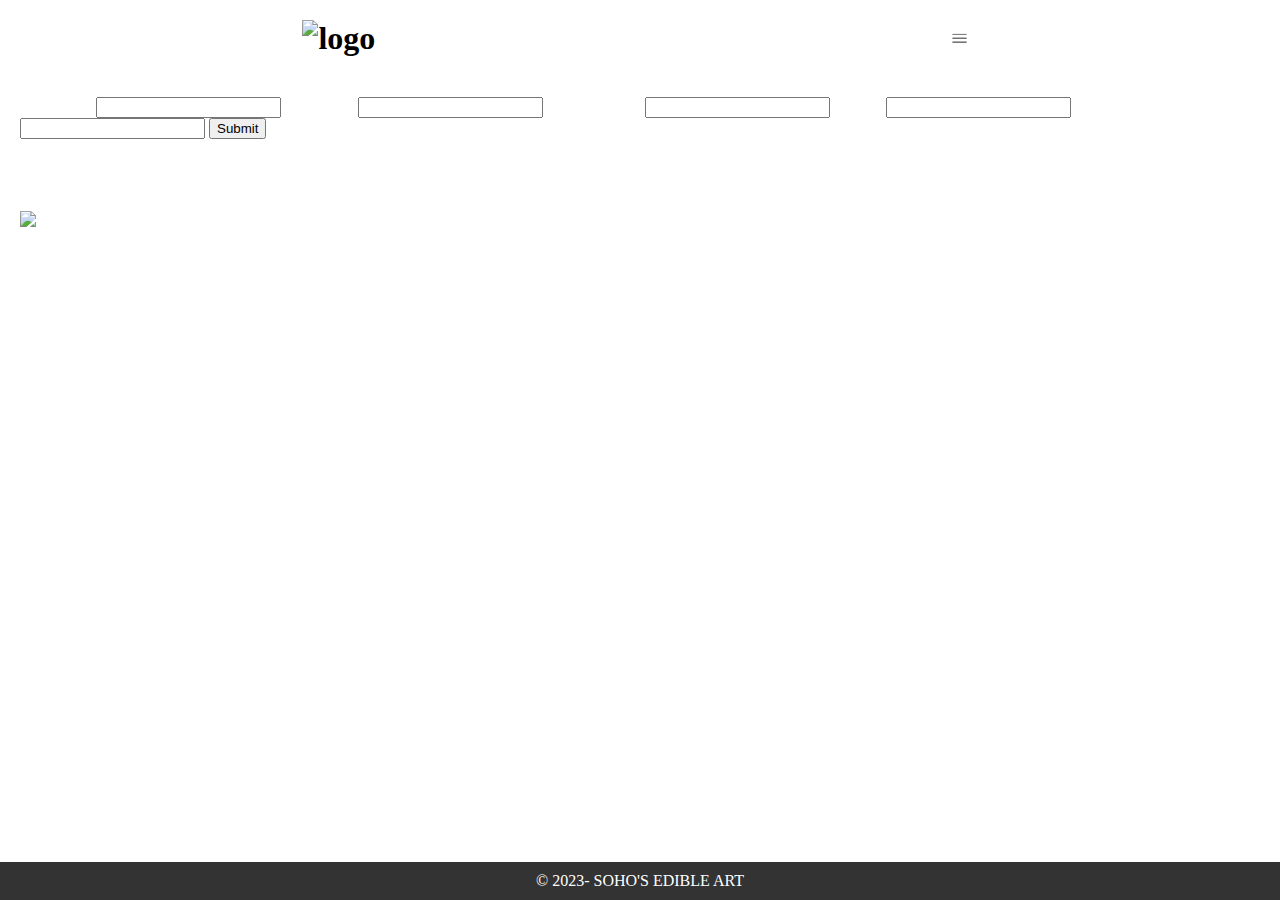
==== pages/contact.html @ 7ddc2c73 "Add pages" ====
<!DOCTYPE html>
<html lang="en">
  <head>
    <meta charset="UTF-8" />
    <meta name="viewport" content="width=device-width, initial-scale=1.0" />
    <link rel="stylesheet" href="styles.css" />
    <title>Contact</title>
  </head>
  <body>
    <header class="main-header">
      <div class="container">
        <h1 class="nav-logo">
          <img src="./images/logo.png" width="170" height="95" alt="logo" />
        </h1>
        <button id="navButton"></button>
        <nav class="main-nav">
          <ul class="main-nav-list">
            <li>
              <a href="#">Home</a>
            </li>
            <li>
              <a href="#">Products</a>
            </li>
            <li>
              <a href="#">Contact</a>
            </li>
          </ul>
        </nav>
      </div>
    </header>
    <main>
      <div>
        <form>
          <label>First Name</label>
          <input type="text" />
          <label>Last Name</label>
          <input type="text" />
          <label>Email Address</label>
          <input type="text" />
          <label>Subject</label>
          <input type="text" />
          <label>Message</label>
          <input type="text" />
          <button>Submit</button>
        </form>
      </div>
      <div class="location">
        <p>Location</p>
        <p>Techno park-ro, Yeonsu-gu, Incheon, South Korea</p>
        <p>Phone</p>
        <p>(+82)2977-0985</p>
        <img src="" alt="map" />
      </div>
    </main>
    <footer>
      <div>
        <p>© 2023- SOHO'S EDIBLE ART</p>
      </div>
    </footer>
  </body>
</html>
---- pages/styles.css ----
body,
h1,
h2,
p,
ul,
li {
  margin: 0;
  padding: 0;
}

body {
  display: grid;
  grid-template-columns: 1fr;
  grid-template-rows: auto 1fr auto;
  min-height: 100vh;
}

main {
  padding: 20px;
  color: white;
}

footer {
  background-color: #333;
  color: white;
  padding: 10px;
  text-align: center;
}

header {
  /* background-color: #333; */
  padding: 20px;
  text-align: center;
}

@media (max-width: 768px) {
  header {
    padding: 10px;
  }
}

.main-header .container {
  display: flex;
  align-items: center;
  justify-content: space-around;
  flex-wrap: wrap;
}

.main-nav {
  display: none;
}

#navButton {
  padding: 10px;
  width: 3%;
  height: 2%;
  background-image: url("../assets/icons/menu.png");
  background-position: center center;
  background-repeat: no-repeat;
  background-size: 50%;
  background-color: transparent;
  border: none;
}

#profileIcon {
  padding: 10px;
  width: 10%;
  height: 10%;
  background-image: url("../assets/icons/profile.png");
  background-position: center center;
  background-repeat: no-repeat;
  background-size: 50%;
  background-color: transparent;
  border: none;
}

#searchIcon {
  padding: 10px;
  width: 10%;
  height: 10%;
  background-image: url("../assets/icons/search.png");
  background-position: center center;
  background-repeat: no-repeat;
  background-size: 50%;
  background-color: transparent;
  border: none;
}

#cartIcon {
  padding: 10px;
  width: 10%;
  height: 10%;
  background-image: url("../assets/icons/cart.png");
  background-position: center center;
  background-repeat: no-repeat;
  background-size: 50%;
  background-color: transparent;
  border: none;
}

.main-nav-list a {
  text-decoration: none;
}

ul {
  list-style-type: none;
}

#navButton:hover + .main-nav {
  display: block;
}

img {
  max-width: 100%;
  height: auto;
}
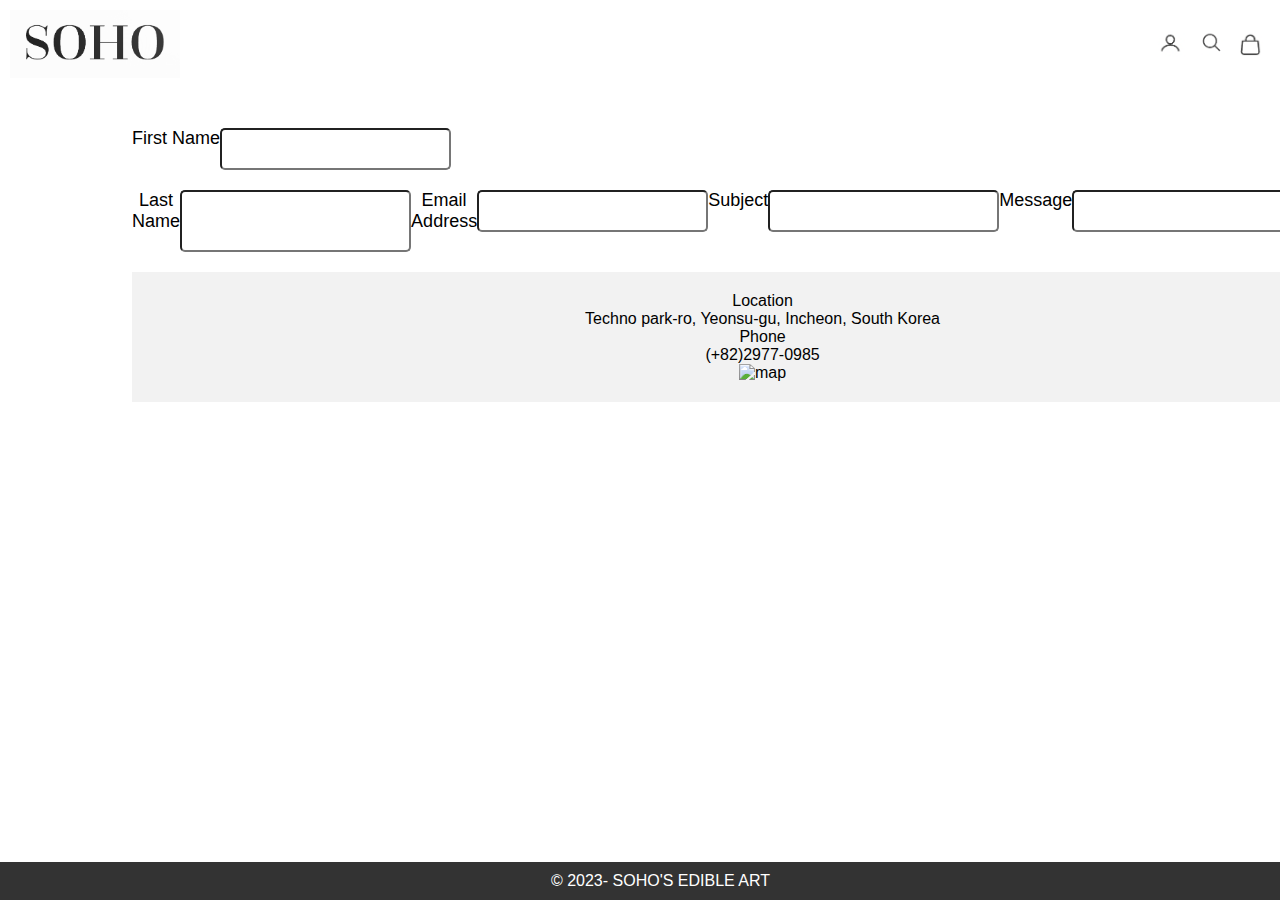
==== commit 2b0f2b3b: "Add sliding nav bar" ====
--- a/pages/contact.html
+++ b/pages/contact.html
@@ -4,52 +4,70 @@
     <meta charset="UTF-8" />
     <meta name="viewport" content="width=device-width, initial-scale=1.0" />
     <link rel="stylesheet" href="styles.css" />
+    <script src="../main.js"></script>
     <title>Contact</title>
   </head>
   <body>
     <header class="main-header">
       <div class="container">
-        <h1 class="nav-logo">
-          <img src="./images/logo.png" width="170" height="95" alt="logo" />
-        </h1>
-        <button id="navButton"></button>
-        <nav class="main-nav">
-          <ul class="main-nav-list">
-            <li>
-              <a href="#">Home</a>
-            </li>
-            <li>
-              <a href="#">Products</a>
-            </li>
-            <li>
-              <a href="#">Contact</a>
-            </li>
-          </ul>
-        </nav>
+        <img
+          src="../assets/images/logo.png"
+          width="170"
+          height="95"
+          alt="logo"
+        />
+        <div class="icons">
+          <button id="profileIcon"></button>
+          <button id="searchIcon"></button>
+          <button id="cartIcon"></button>
+          <button id="navButton"></button>
+          <nav class="main-nav">
+            <ul class="main-nav-list">
+              <li>
+                <a href="../index.html">Home</a>
+              </li>
+              <li>
+                <a href="./products.html">Products</a>
+              </li>
+              <li>
+                <a href="./contact.html">Contact</a>
+              </li>
+            </ul>
+          </nav>
+        </div>
       </div>
     </header>
-    <main>
-      <div>
+    <main class="flex-container">
+      <div class="form-section">
         <form>
-          <label>First Name</label>
+          <div class="form-group">
+            <label>First Name</label>
+            <input type="text" />
+          </div>
+          <div class="form-group">
+            <label>Last Name</label>
           <input type="text" />
-          <label>Last Name</label>
-          <input type="text" />
-          <label>Email Address</label>
-          <input type="text" />
-          <label>Subject</label>
-          <input type="text" />
-          <label>Message</label>
-          <input type="text" />
+          <div class="form-group">
+            <label>Email Address</label>
+            <input type="text" />
+          </div>
+          <div class="form-group">
+            <label>Subject</label>
+            <input type="text" />
+          </div>
+          <div class="form-group">
+            <label>Message</label>
+            <input type="text" />
+          </div>
           <button>Submit</button>
         </form>
       </div>
-      <div class="location">
+      <div class="location-section">
         <p>Location</p>
         <p>Techno park-ro, Yeonsu-gu, Incheon, South Korea</p>
         <p>Phone</p>
         <p>(+82)2977-0985</p>
-        <img src="" alt="map" />
+        <img src="../assets/images/map.png" alt="map" />
       </div>
     </main>
     <footer>
--- a/pages/styles.css
+++ b/pages/styles.css
@@ -6,6 +6,12 @@
 li {
   margin: 0;
   padding: 0;
+  font-weight: lighter;
+}
+
+img {
+  max-width: 100%;
+  height: auto;
 }
 
 body {
@@ -13,11 +19,121 @@
   grid-template-columns: 1fr;
   grid-template-rows: auto 1fr auto;
   min-height: 100vh;
+  font-family: "DIN Neuzeit Grotesk", sans-serif;
 }
 
 main {
   padding: 20px;
+  background-repeat: no-repeat;
+  text-align: center;
+  min-width: auto;
+  min-height: auto;
+}
+
+.center-text {
+  background-image: url("../assets/images/cleanEating.jpeg");
+  background-repeat: no-repeat;
+  background-size: contain;
+  background-position: center;
+  text-align: center;
+  width: 100%;
+  height: 50vh;
   color: white;
+}
+
+.features {
+  display: flex;
+  justify-content: space-between;
+  padding: 10px;
+  margin: 100px;
+}
+
+.feature-box {
+  flex: 1;
+  line-height: 150%;
+}
+
+.feature-box p {
+  margin-top: 10px;
+}
+
+.items {
+  display: flex;
+  width: 50%;
+  height: 50vh;
+  justify-content: space-between;
+  padding: 20px;
+  margin: 80px;
+}
+
+.products-title {
+  padding: 30px;
+}
+
+.products-title h2 {
+  margin: 10px;
+  margin-bottom: 15px;
+}
+
+.product-header {
+  display: flex;
+  justify-content: space-between;
+  border-top: lightgray solid 1px;
+  border-bottom: lightgray solid 1px;
+  padding: 20px;
+}
+
+.product-container {
+  display: flex;
+}
+
+.filter {
+  display: flex;
+  padding: 20px;
+  line-height: 35px;
+}
+
+.filter-option {
+  flex-direction: column;
+}
+
+.item {
+  margin: 20px;
+}
+
+.category-item img {
+  margin-bottom: 10px;
+}
+
+.categories {
+  display: flex;
+  justify-content: space-between;
+}
+
+.category-item {
+  flex: 1;
+}
+
+.category-item img {
+  padding: 20px;
+}
+
+.brands {
+  display: flex;
+  flex-wrap: wrap;
+  padding: 30px;
+  margin: 80px;
+  justify-content: center;
+  align-items: center;
+}
+
+.brands img {
+  margin: 15px;
+  flex-basis: calc(20% - 20px);
+  max-width: calc(20% - 20px);
+  box-sizing: border-box;
+  width: 70%;
+  height: auto;
 }
 
 footer {
@@ -28,8 +144,7 @@
 }
 
 header {
-  /* background-color: #333; */
-  padding: 20px;
+  padding: 10px;
   text-align: center;
 }
 
@@ -37,23 +152,86 @@
   header {
     padding: 10px;
   }
+  #profileIcon,
+  #searchIcon,
+  #cartIcon,
+  #navButton {
+    padding: 10px;
+    width: 30px;
+    height: 30px;
+    background-size: 60%;
+  }
 }
 
 .main-header .container {
   display: flex;
-  align-items: center;
-  justify-content: space-around;
+  justify-content: space-between;
+  align-items: center;
   flex-wrap: wrap;
 }
 
+/* .main-header img {
+  justify-content: center;
+} */
+
+/* .main-nav { //original
+  display: none;
+  position: absolute;
+  top: 0;
+  right: 0;
+  bottom: 0;
+  width: 220px;
+  padding: 50px;
+  background-color: white;
+  flex-direction: column;
+} */
+
 .main-nav {
-  display: none;
-}
-
+  position: fixed;
+  top: 0;
+  bottom: 0;
+  right: -250px;
+  width: 200px;
+  padding-top: 30px;
+  background-color: white;
+  transition: right 0.5s ease;
+  z-index: 1;
+}
+
+.categories {
+  padding: 10px;
+  display: flex;
+  flex-wrap: wrap;
+  justify-content: space-between;
+  align-items: center;
+}
+
+.notFound {
+  display: flex;
+  text-align: center;
+  align-items: center;
+  justify-content: center;
+  height: 100%;
+  font-weight: lighter;
+}
+
+.icons {
+  display: flex;
+  align-items: center;
+  margin-left: auto;
+  justify-content: flex-end;
+}
+
+#profileIcon,
+#searchIcon,
+#cartIcon,
 #navButton {
-  padding: 10px;
-  width: 3%;
-  height: 2%;
+  padding: 15px;
+  width: 40px;
+  height: 40px;
+  background-size: 70%;
+}
+#navButton {
   background-image: url("../assets/icons/menu.png");
   background-position: center center;
   background-repeat: no-repeat;
@@ -63,54 +241,102 @@
 }
 
 #profileIcon {
-  padding: 10px;
-  width: 10%;
-  height: 10%;
   background-image: url("../assets/icons/profile.png");
   background-position: center center;
   background-repeat: no-repeat;
-  background-size: 50%;
   background-color: transparent;
   border: none;
 }
 
 #searchIcon {
-  padding: 10px;
-  width: 10%;
-  height: 10%;
   background-image: url("../assets/icons/search.png");
   background-position: center center;
   background-repeat: no-repeat;
-  background-size: 50%;
   background-color: transparent;
   border: none;
 }
 
 #cartIcon {
-  padding: 10px;
-  width: 10%;
-  height: 10%;
   background-image: url("../assets/icons/cart.png");
   background-position: center center;
   background-repeat: no-repeat;
-  background-size: 50%;
   background-color: transparent;
   border: none;
+  background-size: 63%;
+}
+
+.main-nav-list {
+  text-decoration: none;
+  padding: 0;
+}
+
+.main-nav-list li {
+  margin-bottom: 10px;
 }
 
 .main-nav-list a {
   text-decoration: none;
+  color: black;
+  display: block;
+  padding: 5px;
+  transition: color 0.3s;
+}
+
+.flex-container {
+  display: flex;
+  justify-content: space-between;
+  align-items: flex-start;
+  width: 80%;
+  margin: 20px auto;
+}
+
+.form-section {
+  flex: 1;
+  padding-right: 20px;
+}
+
+.form-group {
+  display: flex;
+  flex-direction: center;
+  margin-bottom: 20px;
+}
+
+.form-section form label {
+  font-size: 18px;
+}
+
+.form-section form input[type="text"] {
+  font-size: 16px;
+  border-radius: 5px;
+  padding: 10px;
+}
+
+.form-section form button {
+  font-size: 16px;
+  border-radius: 5px;
+  padding: 10px 20px;
+  background-color: gray;
+  color: white;
+  border: none;
+  cursor: pointer;
+}
+
+.location-section {
+  flex: 1;
+  background-color: #f2f2f2;
+  padding: 20px;
 }
 
 ul {
   list-style-type: none;
 }
 
-#navButton:hover + .main-nav {
-  display: block;
-}
-
-img {
+/* #navButton:hover + .main-nav {
+  display: flex;
+  color: #777;
+} */
+
+/* img {
   max-width: 100%;
   height: auto;
-}
+} */
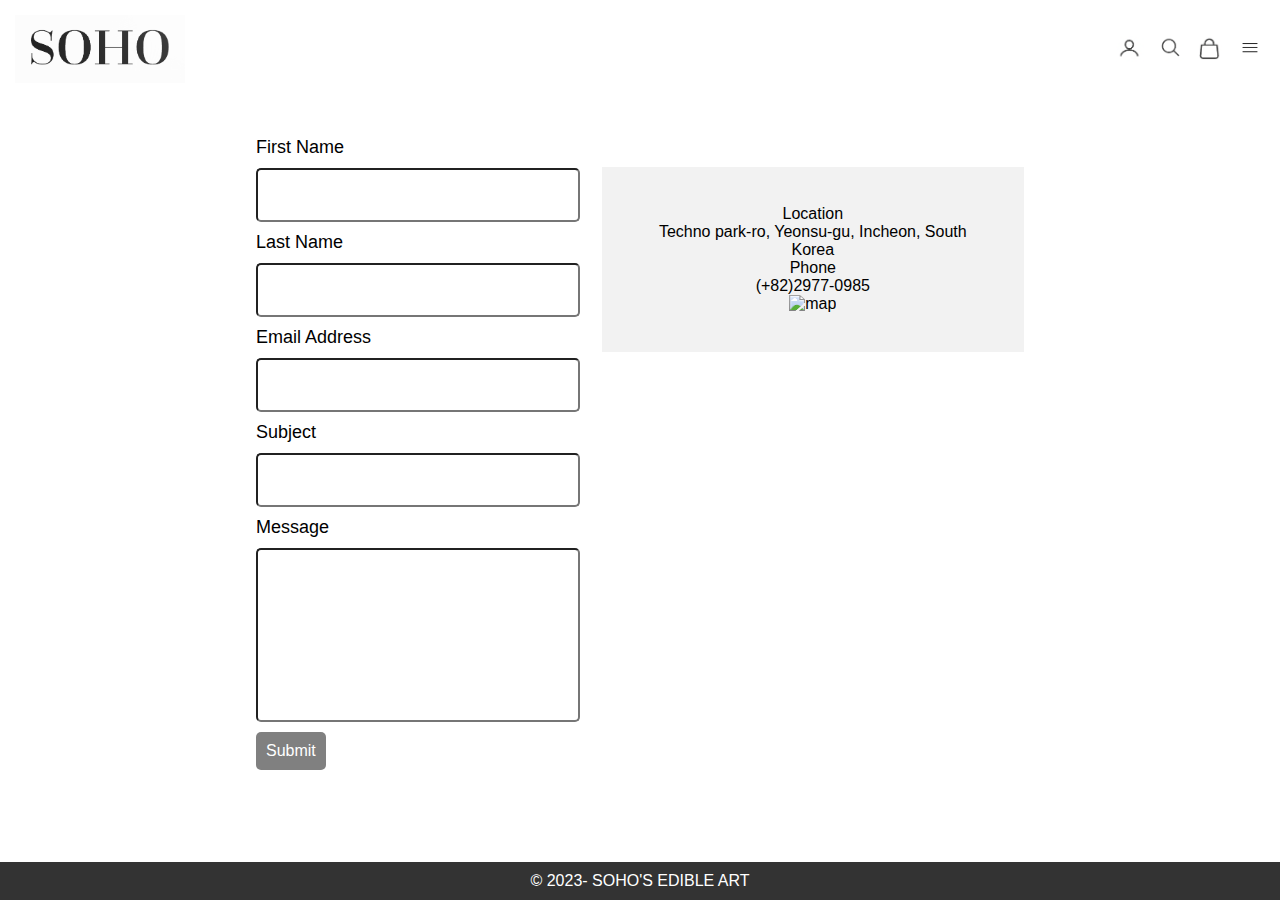
==== commit 873fb26e: "Adjust message input height" ====
--- a/pages/contact.html
+++ b/pages/contact.html
@@ -10,12 +10,14 @@
   <body>
     <header class="main-header">
       <div class="container">
-        <img
-          src="../assets/images/logo.png"
-          width="170"
-          height="95"
-          alt="logo"
-        />
+        <div class="logo-image">
+          <img
+            src="../assets/images/logo.png"
+            width="170"
+            height="95"
+            alt="logo"
+          />
+        </div>
         <div class="icons">
           <button id="profileIcon"></button>
           <button id="searchIcon"></button>
@@ -37,29 +39,32 @@
         </div>
       </div>
     </header>
-    <main class="flex-container">
+    <main class="contact-container">
       <div class="form-section">
         <form>
           <div class="form-group">
             <label>First Name</label>
-            <input type="text" />
+            <input id="fname" type="text" />
           </div>
           <div class="form-group">
             <label>Last Name</label>
-          <input type="text" />
+            <input id="lname" type="text" />
+          </div>
           <div class="form-group">
             <label>Email Address</label>
-            <input type="text" />
+            <input id="email" type="text" />
           </div>
           <div class="form-group">
             <label>Subject</label>
-            <input type="text" />
+            <input id="subject" type="text" />
           </div>
           <div class="form-group">
             <label>Message</label>
-            <input type="text" />
+            <input id="message" type="text" />
           </div>
-          <button>Submit</button>
+          <div class="form-group">
+            <button>Submit</button>
+          </div>
         </form>
       </div>
       <div class="location-section">
--- a/pages/styles.css
+++ b/pages/styles.css
@@ -30,6 +30,11 @@
   min-height: auto;
 }
 
+.logo-image {
+  margin-top: 5px;
+  margin-left: 5px;
+}
+
 .center-text {
   background-image: url("../assets/images/cleanEating.jpeg");
   background-repeat: no-repeat;
@@ -63,7 +68,8 @@
   height: 50vh;
   justify-content: space-between;
   padding: 20px;
-  margin: 80px;
+  margin-left: 80px;
+  /* margin: 80px; */
 }
 
 .products-title {
@@ -107,7 +113,7 @@
 
 .categories {
   display: flex;
-  justify-content: space-between;
+  margin: 90px;
 }
 
 .category-item {
@@ -134,6 +140,33 @@
   box-sizing: border-box;
   width: 70%;
   height: auto;
+}
+
+.btn {
+  position: absolute;
+  width: 40px;
+  height: 40px;
+  padding: 10px;
+  border: none;
+  border-radius: 50%;
+  z-index: 10px;
+  cursor: pointer;
+  background-color: #fff;
+  font-size: 18px;
+}
+
+.btn:active {
+  transform: scale(1.1);
+}
+
+.btn-prev {
+  top: 45%;
+  left: 2%;
+}
+
+.btn-next {
+  top: 45%;
+  right: 2%;
 }
 
 footer {
@@ -226,7 +259,6 @@
 #searchIcon,
 #cartIcon,
 #navButton {
-  padding: 15px;
   width: 40px;
   height: 40px;
   background-size: 70%;
@@ -263,6 +295,10 @@
   background-color: transparent;
   border: none;
   background-size: 63%;
+}
+
+.container {
+  position: sticky;
 }
 
 .main-nav-list {
@@ -282,39 +318,49 @@
   transition: color 0.3s;
 }
 
-.flex-container {
+.contact-container {
   display: flex;
   justify-content: space-between;
   align-items: flex-start;
-  width: 80%;
+  width: 60%;
   margin: 20px auto;
+  flex-direction: row;
 }
 
 .form-section {
   flex: 1;
-  padding-right: 20px;
 }
 
 .form-group {
   display: flex;
   flex-direction: center;
-  margin-bottom: 20px;
+  align-items: flex-start;
+  flex-direction: column;
 }
 
 .form-section form label {
   font-size: 18px;
+  margin-bottom: 10px;
 }
 
 .form-section form input[type="text"] {
   font-size: 16px;
   border-radius: 5px;
-  padding: 10px;
+  margin-bottom: 10px;
+  width: 300px;
+  height: 30px;
+  padding: 10px;
+}
+
+.form-section form input#message {
+  height: 150px;
+  resize: vertical;
 }
 
 .form-section form button {
   font-size: 16px;
   border-radius: 5px;
-  padding: 10px 20px;
+  padding: 10px 10px;
   background-color: gray;
   color: white;
   border: none;
@@ -324,19 +370,10 @@
 .location-section {
   flex: 1;
   background-color: #f2f2f2;
-  padding: 20px;
+  padding: 5%;
+  margin-top: 30px;
 }
 
 ul {
   list-style-type: none;
 }
-
-/* #navButton:hover + .main-nav {
-  display: flex;
-  color: #777;
-} */
-
-/* img {
-  max-width: 100%;
-  height: auto;
-} */
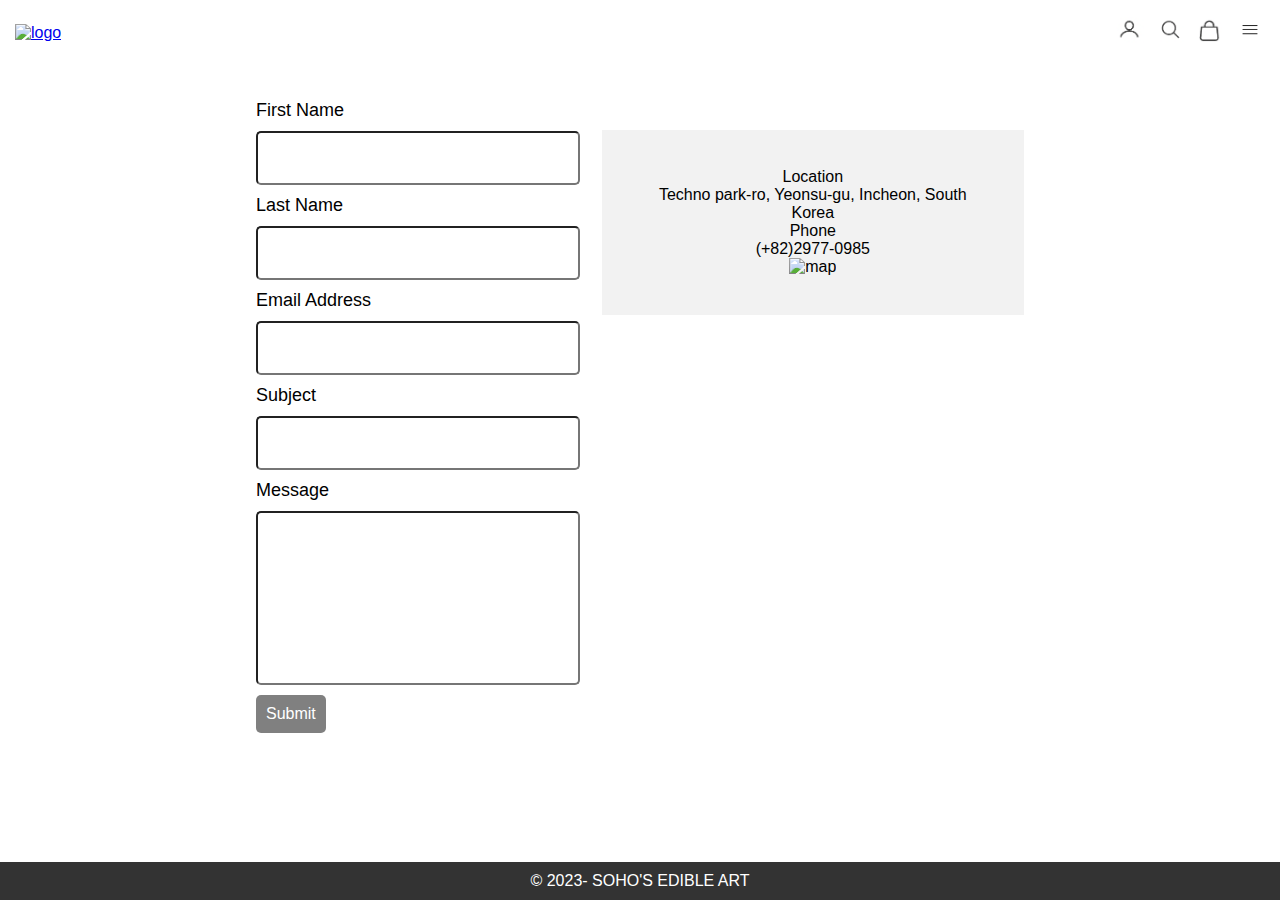
==== commit 6a6e66fa: "Add a tag to logo" ====
--- a/pages/contact.html
+++ b/pages/contact.html
@@ -11,12 +11,14 @@
     <header class="main-header">
       <div class="container">
         <div class="logo-image">
-          <img
-            src="../assets/images/logo.png"
-            width="170"
-            height="95"
-            alt="logo"
-          />
+          <a href="../index.html">
+            <img
+              src="../assets/images/logo3.png"
+              width="170"
+              height="95"
+              alt="logo"
+            />
+          </a>
         </div>
         <div class="icons">
           <button id="profileIcon"></button>
--- a/pages/styles.css
+++ b/pages/styles.css
@@ -30,6 +30,17 @@
   min-height: auto;
 }
 
+.index {
+  margin-top: 150px;
+  transition: margin-top 1s ease-in-out;
+}
+
+.index-logo-image {
+  top: 100%;
+  transform: translate(375%, 120%) scale(2.5);
+  transition: transform 2s ease;
+}
+
 .logo-image {
   margin-top: 5px;
   margin-left: 5px;
@@ -53,75 +64,71 @@
   margin: 100px;
 }
 
+@keyframes fadeIn {
+  from {
+    opacity: 0;
+  }
+  to {
+    opacity: 1;
+  }
+}
+
 .feature-box {
   flex: 1;
   line-height: 150%;
+  animation: fadeIn 2s ease;
 }
 
 .feature-box p {
   margin-top: 10px;
 }
 
-.items {
-  display: flex;
-  width: 50%;
-  height: 50vh;
-  justify-content: space-between;
-  padding: 20px;
-  margin-left: 80px;
-  /* margin: 80px; */
-}
-
-.products-title {
-  padding: 30px;
-}
-
-.products-title h2 {
-  margin: 10px;
-  margin-bottom: 15px;
-}
-
-.product-header {
-  display: flex;
-  justify-content: space-between;
-  border-top: lightgray solid 1px;
-  border-bottom: lightgray solid 1px;
-  padding: 20px;
-}
-
-.product-container {
-  display: flex;
-}
-
-.filter {
-  display: flex;
-  padding: 20px;
-  line-height: 35px;
-}
-
-.filter-option {
-  flex-direction: column;
-}
-
-.item {
-  margin: 20px;
-}
-
-.category-item img {
-  margin-bottom: 10px;
-}
-
-.categories {
-  display: flex;
-  margin: 90px;
-}
-
-.category-item {
-  flex: 1;
-}
-
-.category-item img {
-  padding: 20px;
+.carousel-wrapper {
+  display: flex;
+  justify-content: center;
+  align-items: center;
+  height: 20vh;
+}
+
+.carousel-container {
+  position: relative;
+  width: 80%;
+  overflow: hidden;
+  margin: 10px 0;
+  padding: 15px;
+}
+
+.carousel-slide {
+  display: flex;
+  justify-content: space-between;
+  align-items: center;
+  overflow: hidden;
+}
+
+.carousel-slide img {
+  width: auto;
+  height: 200px;
+  padding: 10px;
+  margin-right: 20px;
+  margin-left: 20px;
+}
+
+.carousel-button {
+  position: absolute;
+  top: 50%;
+  transform: translateY(-50%);
+  background: transparent;
+  border: none;
+  font-size: 1.5rem;
+  cursor: pointer;
+}
+
+.carousel-button.prev {
+  left: 10px;
+}
+
+.carousel-button.next {
+  right: 10px;
 }
 
 .brands {
@@ -142,6 +149,78 @@
   height: auto;
 }
 
+.items {
+  display: flex;
+  width: 50%;
+  height: 50vh;
+  justify-content: space-between;
+  padding: 20px;
+  margin-left: 80px;
+}
+
+.products-title {
+  padding: 30px;
+}
+
+.products-title h2 {
+  margin: 10px;
+  margin-bottom: 15px;
+}
+
+.product-header {
+  display: flex;
+  justify-content: space-between;
+  border-top: lightgray solid 1px;
+  border-bottom: lightgray solid 1px;
+  padding: 20px;
+}
+
+.product-container {
+  display: flex;
+}
+
+.filter {
+  display: flex;
+  padding: 20px;
+  line-height: 35px;
+}
+
+.filter-option {
+  flex-direction: column;
+}
+
+.item {
+  margin: 20px;
+  padding: 15px;
+}
+
+.item img {
+  width: 300px;
+  height: auto;
+}
+
+.item img + p {
+  height: auto;
+  margin-top: 0;
+}
+
+.category-item img {
+  margin-bottom: 10px;
+}
+
+.categories {
+  display: flex;
+  margin: 90px;
+}
+
+.category-item {
+  flex: 1;
+}
+
+.category-item img {
+  padding: 20px;
+}
+
 .btn {
   position: absolute;
   width: 40px;
@@ -184,6 +263,14 @@
 @media (max-width: 768px) {
   header {
     padding: 10px;
+  }
+  .index-logo-image {
+    transform: none;
+    scale: 1;
+    top: initial;
+    transition: none;
+    margin-top: 5px;
+    margin-left: 5px;
   }
   #profileIcon,
   #searchIcon,
@@ -203,22 +290,6 @@
   flex-wrap: wrap;
 }
 
-/* .main-header img {
-  justify-content: center;
-} */
-
-/* .main-nav { //original
-  display: none;
-  position: absolute;
-  top: 0;
-  right: 0;
-  bottom: 0;
-  width: 220px;
-  padding: 50px;
-  background-color: white;
-  flex-direction: column;
-} */
-
 .main-nav {
   position: fixed;
   top: 0;
@@ -263,6 +334,7 @@
   height: 40px;
   background-size: 70%;
 }
+
 #navButton {
   background-image: url("../assets/icons/menu.png");
   background-position: center center;
